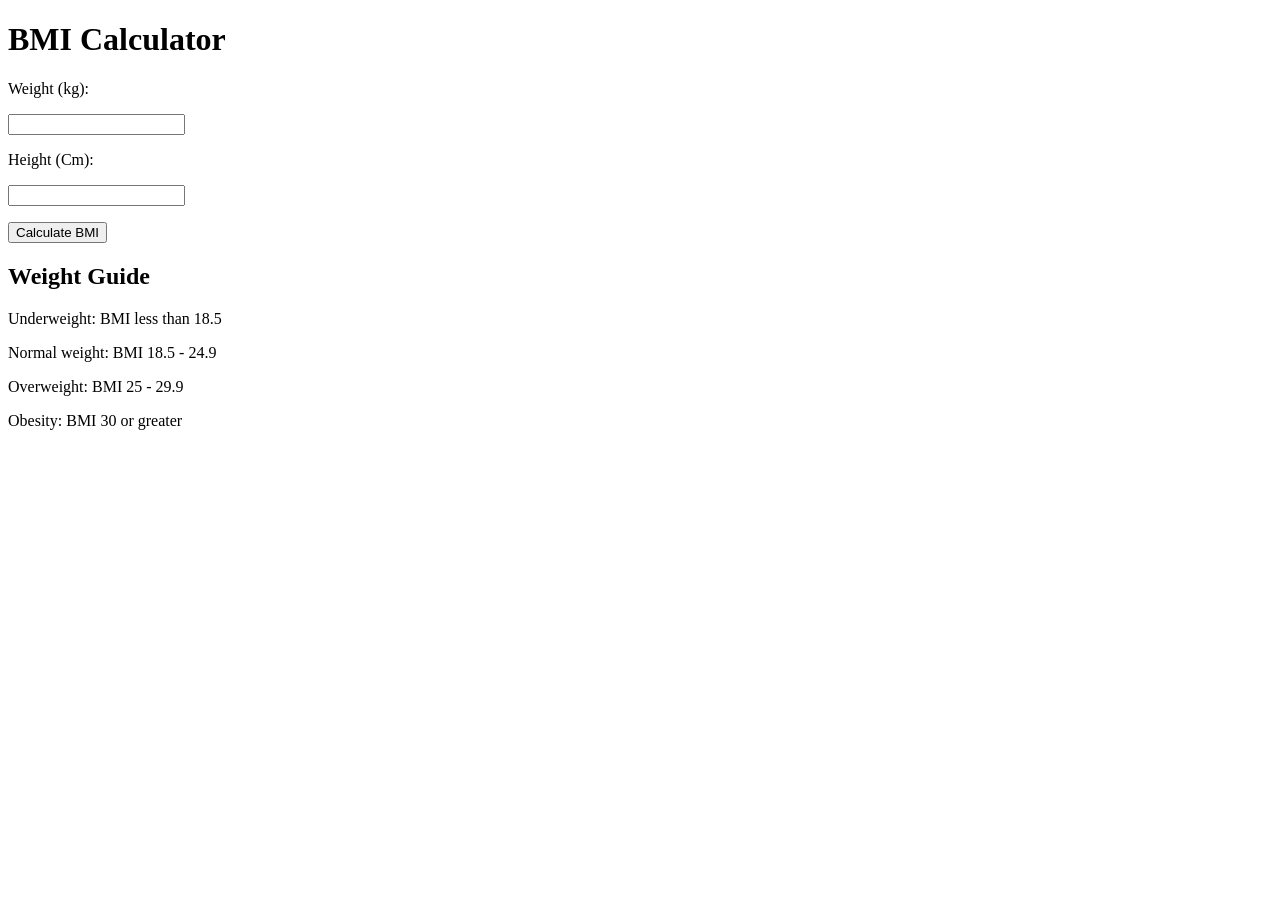
==== .devcontainer/project2/index.html @ a53917d1 "project2" ====
<!DOCTYPE html>
<html lang="en">
<head>
    <meta charset="UTF-8">
    <meta name="viewport" content="width=device-width, initial-scale=1.0">
    <title>BMI Calculator</title>
</head>
<body>
    <div class="container">
        <h1>BMI Calculator</h1>
        <form>
            <p><label for="weight">Weight (kg):</label></p>
            <p><input type="number" id="weight" name="weight" step="0.1" required></p>
            <p><label for="height">Height (Cm):</label></p>
            <p><input type="number" id="height" name="height" step="0.01" required></p>
            <button type="button">Calculate BMI</button>
            <div id="result"></div>
            <div id ="weight-guide">
                <h2>Weight Guide</h2>
                <p>Underweight: BMI less than 18.5</p>
                <p>Normal weight: BMI 18.5 - 24.9</p>
                <p>Overweight: BMI 25 - 29.9</p>
                <p>Obesity: BMI 30 or greater</p>
            </div>

        </form>
    </div>
</body>
</html>
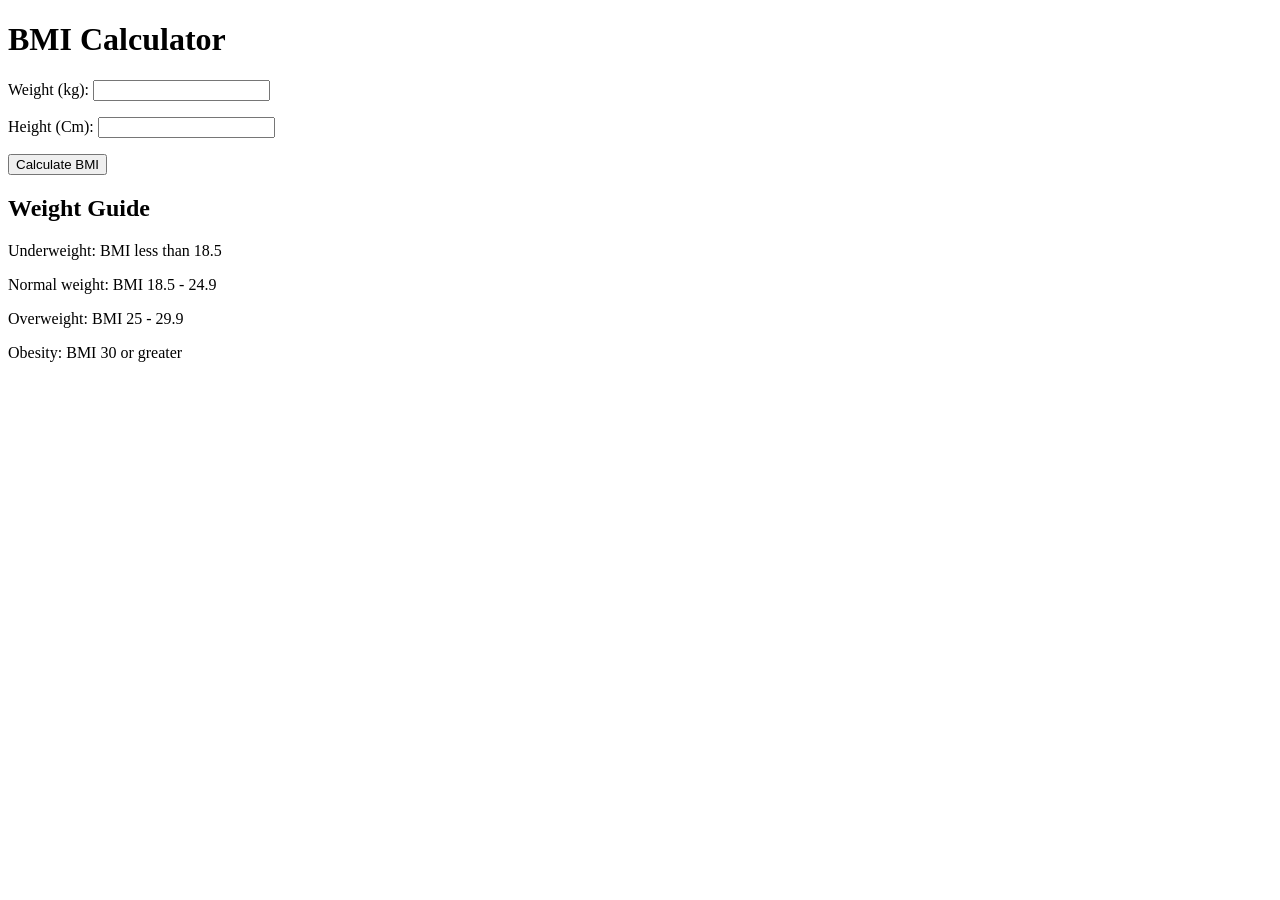
==== commit e97dda9c: "project2" ====
--- a/.devcontainer/project2/index.html
+++ b/.devcontainer/project2/index.html
@@ -9,11 +9,11 @@
     <div class="container">
         <h1>BMI Calculator</h1>
         <form>
-            <p><label for="weight">Weight (kg):</label></p>
-            <p><input type="number" id="weight" name="weight" step="0.1" required></p>
-            <p><label for="height">Height (Cm):</label></p>
-            <p><input type="number" id="height" name="height" step="0.01" required></p>
-            <button type="button">Calculate BMI</button>
+            <p><label>Weight (kg):</label>
+            <input type="text" id="weight" ></p>
+            <p><label >Height (Cm):</label>
+            <input type="text" id="height"></p>
+            <button>Calculate BMI</button>
             <div id="result"></div>
             <div id ="weight-guide">
                 <h2>Weight Guide</h2>
@@ -26,4 +26,5 @@
         </form>
     </div>
 </body>
+<script src="script.js"></script>
 </html>
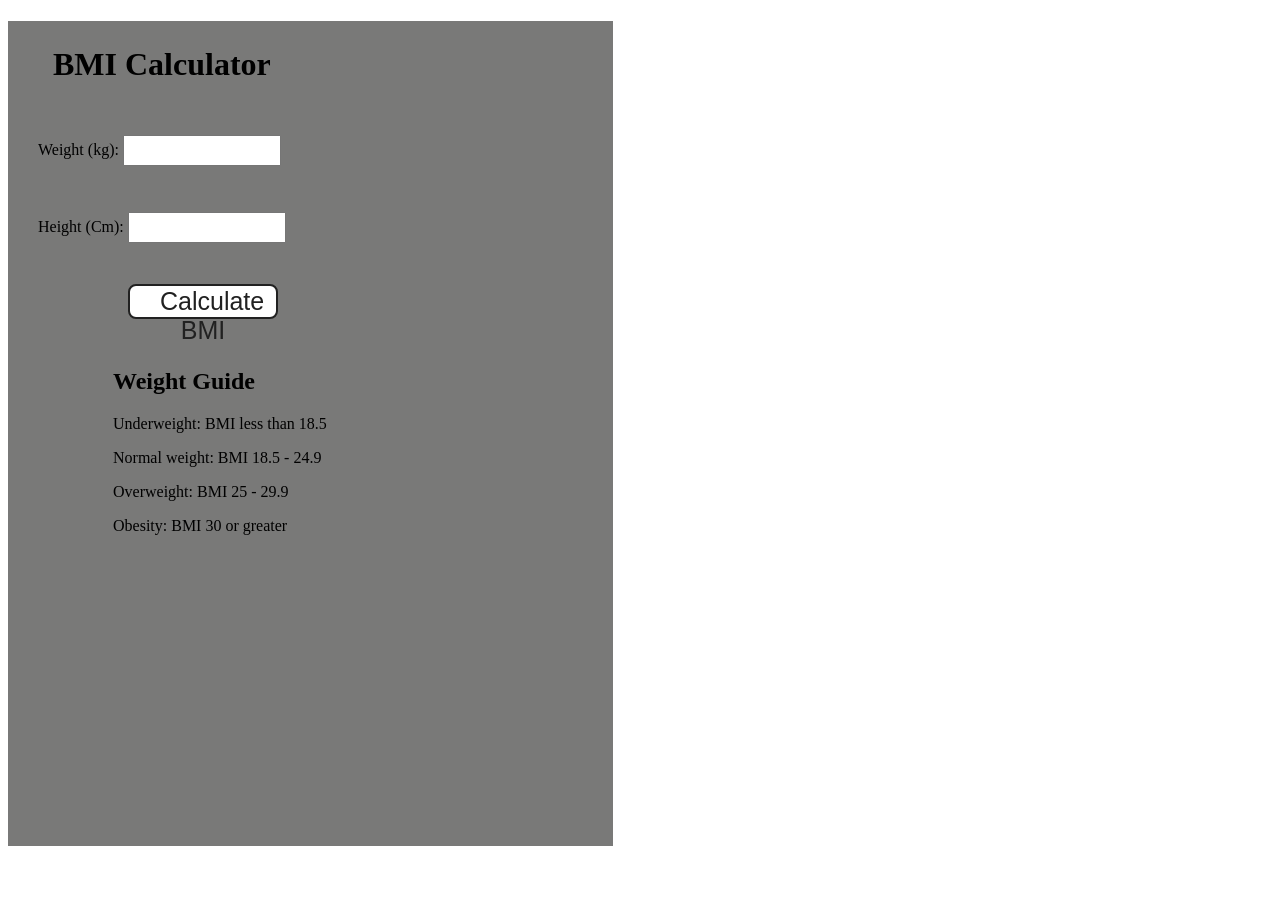
==== commit c0d340ee: "project2" ====
--- a/.devcontainer/project2/index.html
+++ b/.devcontainer/project2/index.html
@@ -3,6 +3,7 @@
 <head>
     <meta charset="UTF-8">
     <meta name="viewport" content="width=device-width, initial-scale=1.0">
+     <link rel="stylesheet" href="style.css">
     <title>BMI Calculator</title>
 </head>
 <body>
--- a/.devcontainer/project2/style.css
+++ b/.devcontainer/project2/style.css
@@ -0,0 +1,48 @@
+
+
+.container {
+  width: 575px;
+  height: 825px;
+
+  background-color: #797978;
+  padding-left: 30px;
+}
+#height,
+#weight {
+  width: 150px;
+  height: 25px;
+  margin-top: 30px;
+}
+
+#weight-guide {
+  margin-left: 75px;
+  margin-top: 25px;
+}
+
+#results {
+  font-size: 35px;
+  margin-left: 90px;
+  margin-top: 20px;
+  color: rgb(241, 241, 241);
+}
+
+button {
+  width: 150px;
+  height: 35px;
+  margin-left: 90px;
+  margin-top: 25px;
+  background-color: #fff;
+  padding: 1px 30px;
+  border-radius: 8px;
+  color: #212121;
+  text-decoration: none;
+  border: 2px solid #212121;
+
+  font-size: 25px;
+}
+
+h1 {
+  padding-left: 15px;
+  padding-top: 25px;
+  
+}
